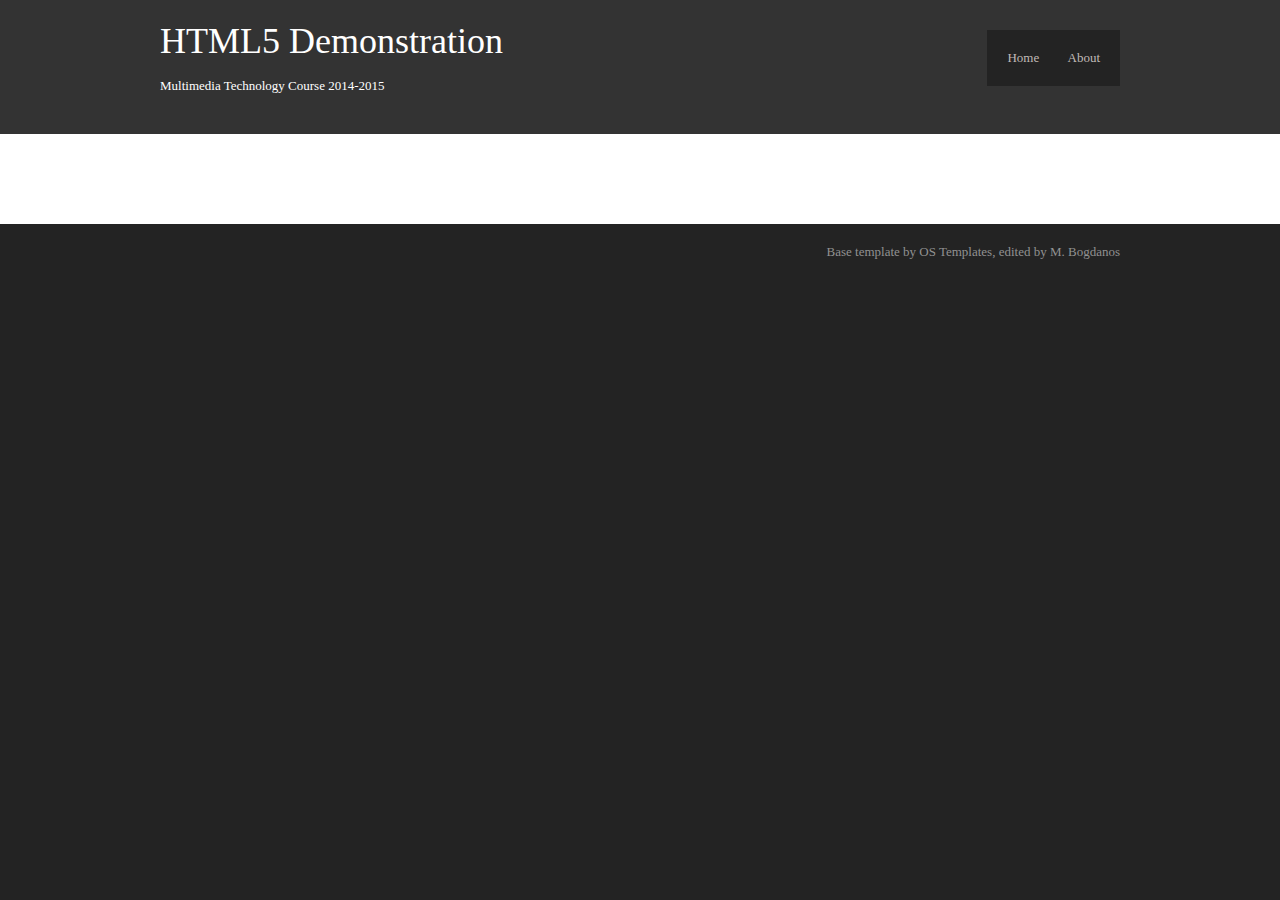
==== about.html @ 932b3022 "Canvas and about left" ====
<!DOCTYPE html>
<html lang="en" dir="ltr">
<head>
<title>About</title>
<meta charset="utf-8">
<link rel="stylesheet" href="styles/layout.css" type="text/css">
<!--[if lt IE 9]><script src="scripts/html5shiv.js"></script><![endif]-->
</head>

<body>
<div class="wrapper row1">
  <header id="header" class="clear">
    <div id="hgroup">
      <h1><a href="index.html">HTML5 Demonstration</a></h1>
	  <br>
      <h2>Multimedia Technology Course 2014-2015</h2>
    </div>
    <nav>
		<ul>
			<li><a href="index.html">Home</a></li>
			<li class="last"><a href="about.html">About</a></li>
		</ul>
    </nav>
	
  </header>
</div>

<!-- content -->
<div class="wrapper row2">
  <div id="container" class="clear">
    <!-- main content -->
    <div id="homepage">


	<section id="services" class="clear">
		<article class="four_quarter">
						






			</article>
	</section>	
    </div>
    <!-- / content body -->
  </div>
</div>		
		

<!-- Copyright -->
<div class="wrapper row4">
  <footer id="copyright" class="clear">
    <!-- <p class="fl_left">Copyright &copy; 2012 - All Rights Reserved - <a href="#">Domain Name</a></p> -->
    <p class="fl_right">Base template by <a href="http://www.os-templates.com/" title="Free Website Templates">OS Templates</a>, edited by M. Bogdanos</p>
  </footer>
</div>
</body>
</html>
---- styles/layout.css ----
/*
HTML 5 Template Name: Basic 88
File: Layout CSS
Author: OS Templates
Author URI: http://www.os-templates.com/
Licence: <a href="http://www.os-templates.com/template-terms">Website Template Licence</a>
Edited by: M. Bogdanos
*/

html{overflow-y:scroll;} /* Forces a scrollbar when the viewport is larger than the websites content - CSS3 */

body{margin:0; padding:0; font-size:13px; font-family:Georgia, "Times New Roman", Times, serif; color:#919191; background-color:#232323;}

.clear:after{content:"."; display:block; height:0; clear:both; visibility:hidden; line-height:0;}
.clear{display:block; clear:both;}
html[xmlns] .clear{display:block;}
* html .clear{height:1%;}

a{outline:none; text-decoration:none; }

code{font-weight:normal; font-style:normal; font-family:Georgia, "Times New Roman", Times, serif;}

.fl_left{float:left;}
.fl_right{float:right;}

img{margin:0; padding:0; border:none; line-height:normal; vertical-align:middle;}
.imgholder, .imgl, .imgr{padding:4px; border:1px solid #D6D6D6; text-align:center;}
.imgl{float:left; margin:0 15px 15px 0; clear:left;}
.imgr{float:right; margin:0 0 15px 15px; clear:right;}

/*----------------------------------------------HTML 5 Overrides-------------------------------------*/

address, article, aside, figcaption, figure, footer, header, nav, section{display:block; margin:0; padding:0;}

q{display:block; padding:0 10px 8px 10px; color:#979797; background-color:#ECECEC; font-style:italic; line-height:normal;}
/*q:before{content:'� '; font-size:26px;}
q:after{content:' �'; font-size:26px; line-height:0;}*/

/* ----------------------------------------------Wrapper-------------------------------------*/

div.wrapper{display:block; width:100%; margin:0; padding:0; text-align:left;}

.row1, .row1 a{color:white; background-color:#333333;}
.row2{color:#979797; background-color:#FFFFFF;}
.row2 a{color:#FF9900; background-color:#FFFFFF;}
.row3{color:#989898; background-color:#333333;}
.row3 a{color:#FF9900; background-color:#333333;}
.row4, .row4 a{color:#919191; background-color:#232323;}

/*----------------------------------------------Generalise-------------------------------------*/

#header, #container, #footer, #copyright{display:block; width:960px; margin:0 auto;}

nav ul{margin:0; padding:0; list-style:none; }

h1{margin:0; padding:0; font-size:32px; font-weight:normal; font-style:italic; line-height:normal; }
h2, h3, h4, h5, h6{margin:0; padding:0; font-size:32px; font-weight:normal; font-style:italic; line-height:normal;}

address{font-style:normal;}

/* blockquote, q{display:block; padding:8px 10px; color:#979797; background-color:#ECECEC; font-style:italic; line-height:normal;}
blockquote:before, q:before{content:'" '; font-size:26px;}
blockquote:after, q:after{content:' ""'; font-size:26px; line-height:0;} */

form, fieldset, legend{margin:0; padding:0; border:none;}
legend{display:none;}
input, textarea, select{font-size:12px; font-family:Georgia,"Times New Roman",Times,serif;}

.one_quarter, .two_quarter, .three_quarter, .four_quarter{display:block; float:left; margin:0 20px 0 0; }
.one_quarter{width:225px;}
.two_quarter{width:470px;}
.three_quarter{width:715px;}
.four_quarter{width:960px; float:none; margin-right:0; clear:both; color:black;}

.one_third, .two_third, .three_third{display:block; float:left; margin:0 30px 0 0; height:100%;}
.one_third{width:300px;}
.two_third{width:630px;}
.three_third{width:960px; float:none; margin-right:0; clear:both;}

.lastbox{margin-right:0;}

/*----------------------------------------------Header-------------------------------------*/

#header{padding:20px 0; }

#header #hgroup{float:left; margin:0 0 20px 0;}
#header #hgroup h1{font-weight:normal; font-style:normal; text-transform:none; } 
#header #hgroup h2{font-weight:normal; font-style:normal; text-transform:none;}
#header #hgroup h1{font-size:36px;}
#header #hgroup h2{font-size:13px;}

#header nav{display:block; float:right; margin:10px 0 0 0; padding:20px 0; color:white; background-color:#232323;}
#header nav ul{padding:0 20px;}
#header nav li{display:inline; margin-right:25px;}
#header nav li.last{margin-right:0;}
#header nav li a{color:#C0BAB6; background-color:#232323;}
#header nav li a:hover{color:#FF9900; background-color:#232323;}

/*----------------------------------------------Content Area-------------------------------------*/

#container{padding:30px 0; }
#container section{display:block; width:100%; margin:0 0 30px 0; padding:0;}
#container .last{margin:0;}
#container .more{text-align:right; }

/* ------Slider-----*/

#container #slider{}

/* ------Main Content-----*/

#container #homepage{display:block; width:100%; line-height:1.8em;}

#container #homepage #services{}
#container #homepage #services article{}
#container #homepage #services article figure{}
#container #homepage #services article figure img{margin:0 0 15px 0; padding:4px; border:1px solid #D6D6D6;}
#container #homepage #services article figure figcaption{}
#container #homepage #services article figure h2{color:black; font-size:14px; font-weight:bold;}
#container #homepage #services article figure footer{}

#container #homepage #intro{}
#container #homepage #intro article{}
#container #homepage #intro article figure{}
#container #homepage #intro article figure img{float:right; margin:0 0 10px 0; padding:4px; border:1px solid #D6D6D6;}
#container #homepage #intro article figure figcaption{float:left; width:460px;}
#container #homepage #intro article figure h2{}
#container #homepage #intro article figure footer{}

/*----------------------------------------------Footer-------------------------------------*/

#footer{padding:30px 0; font-size:12px; line-height:1.4em;}

#footer section h2.title{margin:0 0 25px 0; padding:0; color:#FFFFFF; background-color:#333333; font-size:10px; font-weight:bold; text-transform:uppercase;}

#footer section nav li{margin:0 0 5px 0; padding:0 0 5px 0; border-bottom:1px solid #555555;}
#footer section nav li.last{margin:0;}

/*----------------------------------------------Copyright-------------------------------------*/

#copyright{padding:20px 0;}
#copyright p{margin:0; padding: 0;}
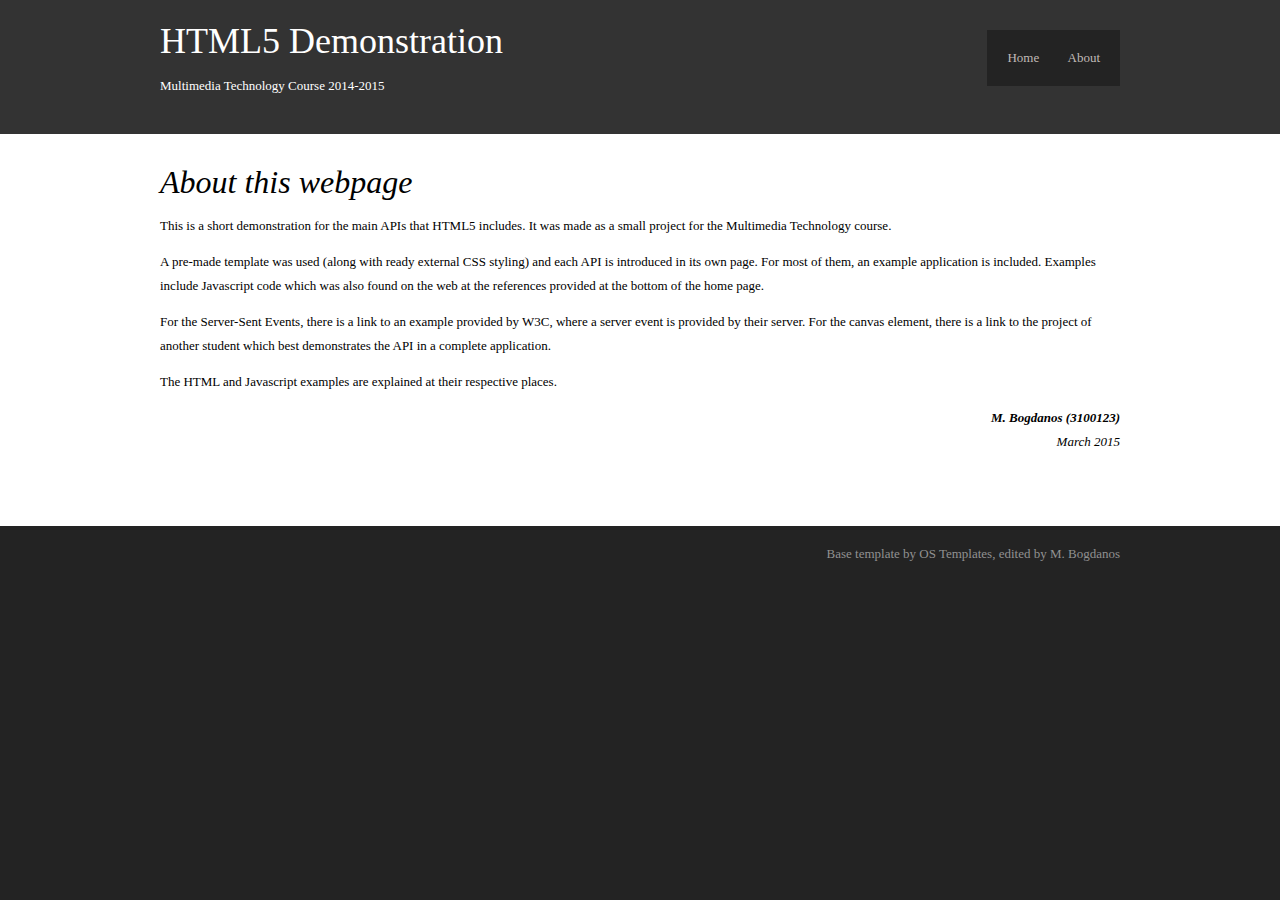
==== commit 3ed15e27: "First final draft" ====
--- a/about.html
+++ b/about.html
@@ -30,17 +30,28 @@
   <div id="container" class="clear">
     <!-- main content -->
     <div id="homepage">
-
-
 	<section id="services" class="clear">
 		<article class="four_quarter">
 						
-
-
-
-
-
-
+	<h1>About this webpage</h1>
+	<p>This is a short demonstration for the main APIs that HTML5 includes. It was made as a small project for the Multimedia Technology course.	
+	</p>
+	
+	<p>A pre-made template was used (along with ready external CSS styling) and each API is introduced in its own page. 
+	For most of them, an example application is included. 
+	Examples include Javascript code which was also found on the web at the references provided at the bottom of the home page.	
+	</p>
+	
+	<p>For the Server-Sent Events, there is a link to an example provided by W3C, where a server event is provided by their server.
+	For the canvas element, there is a link to the project of another student which best demonstrates the API in a complete application.
+	</p>
+	
+	<p>The HTML and Javascript examples are explained at their respective places.
+	</p>
+	
+	<p style="text-align:right"><em><b>M. Bogdanos (3100123)</b><br> March 2015
+	</em></p>
+	
 			</article>
 	</section>	
     </div>
